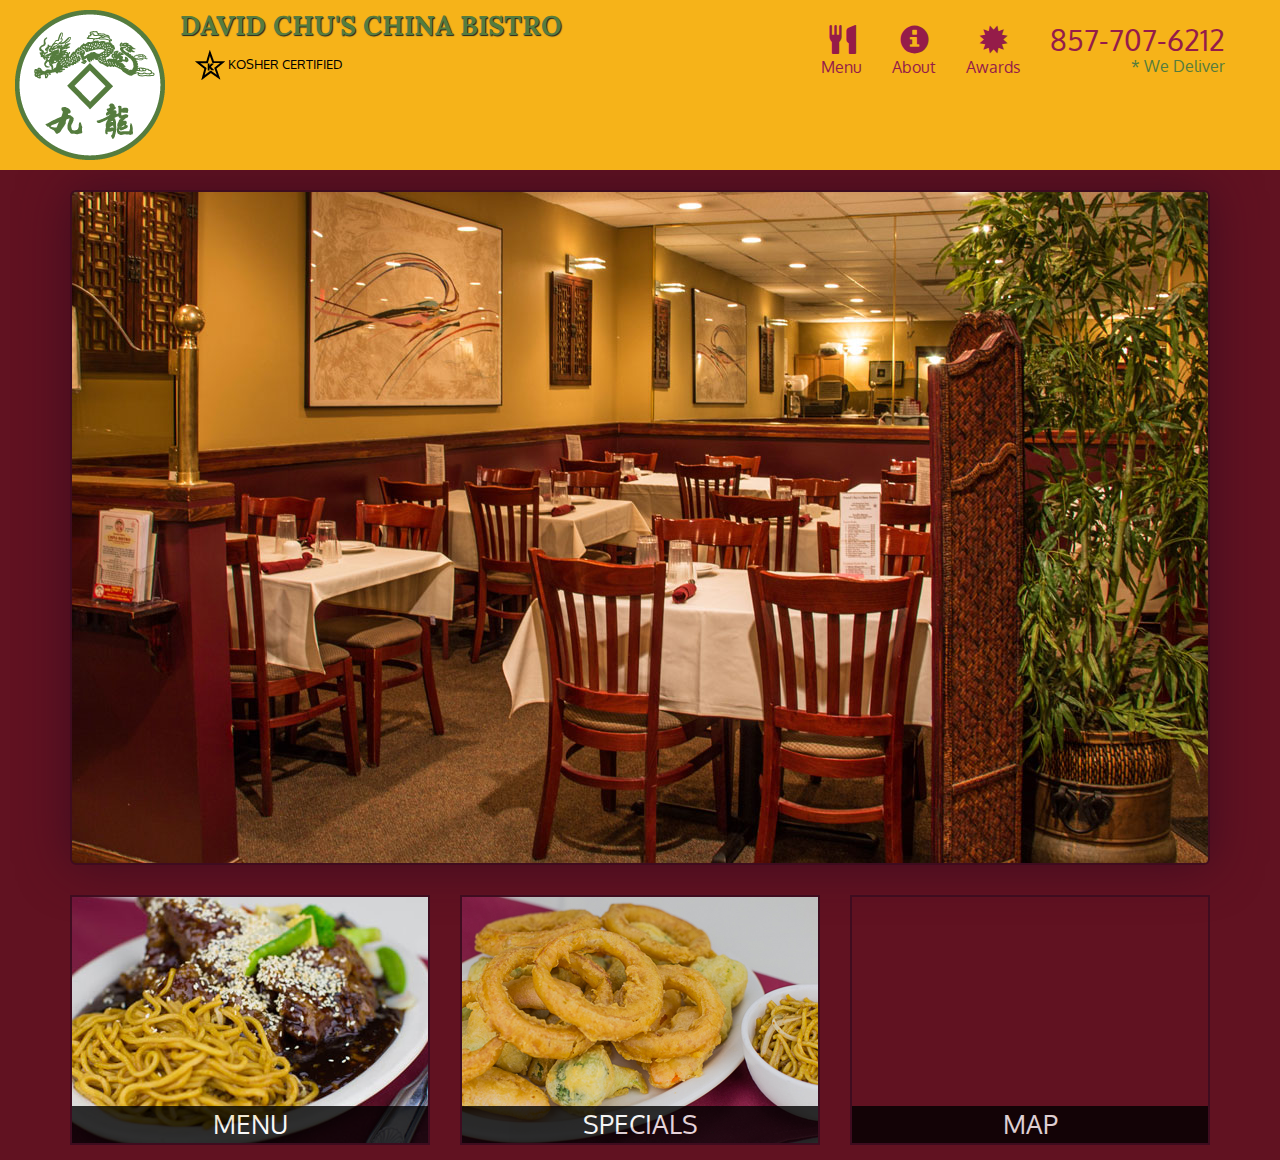
==== Restuarant_Site/index.html @ 2fa43cd4 "updates" ====
<!doctype html>
<html>
<head>
	<meta charset="utf-8">
	<meta http-equiv="X-UA-Compatible" content="IE=edge">
	<meta name="viewport" content="width=device-width, initial-scale=1">
	<title>David Chu's China Bistro</title>
	<link rel="stylesheet" type="text/css" href="css/bootstrap.min.css">
	<link rel="stylesheet" type="text/css" href="css/style.css">
	<link href="https://fonts.googleapis.com/css?family=Oxygen" rel="stylesheet">
	<link href="https://fonts.googleapis.com/css?family=Lora" rel="stylesheet">
</head>
<body>
	<header>
		<nav id="header-nav" class="navbar navbar-default">
			<div class="container-fluid">
				<div class="navbar-header">
					<a href="index.html" class="pull-left visible-md visible-lg">
						<div id="logo-img" alt="Logo image"></div>
					</a>
					<div class="navbar-brand">
						<a href="index.html"><h1>David Chu's China Bistro</h1></a>
						<p>
							<img src="images/star-k-logo.png" alt="Kosher certification">
							<span>Kosher Certified</span>
						</p>
					</div>
					<button type="button" class="navbar-toggle collapsed" 
					data-toggle="collapse" data-target="#collapsable-nav" aria-expanded="false">
				        <span class="sr-only">Toggle navigation</span>
				        <span class="icon-bar"></span>
				        <span class="icon-bar"></span>
				        <span class="icon-bar"></span>
				    </button>
				</div>
				<div class="collapse navbar-collapse" id="collapsable-nav">
			      	<ul class="nav navbar-nav navbar-right" id="nav-list">
			    	    <li>
			    	    	<a href="menu-categories.html">
			    	    		<span class="glyphicon glyphicon-cutlery"></span><br class="hidden-xs">
			    	    		Menu
			    	    	</a>
			    	    </li>
			    	    <li>
			    	    	<a href="#">
			    	    		<span class="glyphicon glyphicon-info-sign"></span><br class="hidden-xs">
			    	    		About
			    	    	</a>
			    	    </li>
			    	    <li>
			    	    	<a href="#">
			    	    		<span class="glyphicon glyphicon-certificate"></span><br class="hidden-xs">
			    	    		Awards
			    	    	</a>
			    	    </li>
			    	    <li id="phone" class="hidden-xs">
			    	    	<a href="tel: 857-707-6212">
			    	    		<span>857-707-6212</span>
			    	    	</a>
			    	    	<div>* We Deliver</div>
			    	    </li>
				      </ul>
				</div>
			</div>
		</nav>
	</header>

	<div class="visible-xs">
		<a href="tel: 8677076212" style="text-decoration: none;">
			<div class="phone-button">
				<span>857-707-6212</span>
			</div>		
		</a>
	</div>

	<div id="main-content" class="container">
		<div class="jumbotron">
			<img src="images/jumbotron_768.jpg" alt="Picture of Restaurant"
			class="img-responsive visible-xs">
		</div>

		<div id="home-tiles" class="row">
			<div class="col-md-4 col-sm-6 col-xs-12">
        		<a href="menu-categories.html"><div id="menu-tile"><span>menu</span></div></a>
      		</div>
      		<div class="col-md-4 col-sm-6 col-xs-12">
        		<a href="single-category.html"><div id="specials-tile"><span>specials</span></div></a>
      		</div>
      		<div class="col-md-4 col-sm-12 col-xs-12">
      			<a href="https://goo.gl/maps/LfvddEX6r1n" target="_blank">
      				<div id="map-tile">
      					<iframe src="https://www.google.com/maps/embed?pb=!1m18!1m12!1m3!1d2947.3822475406255!2d-71.11884878479545!3d42.37700287918579!2m3!1f0!2f0!3f0!3m2!1i1024!2i768!4f13.1!3m3!1m2!1s0x89e377427d7f0199%3A0x5937c65cee2427f0!2sHarvard+University!5e0!3m2!1sen!2sus!4v1472951226744" 
      					width="100%" height="250" frameborder="0" style="border:0" allowfullscreen></iframe>
      					<span>map</span>
      				</div>
      			</a>
			</div>
		</div>

<script type="text/javascript" src="js/jquery-3.1.0.min.js"></script>
<script type="text/javascript" src="js/bootstrap.min.js"></script>
<script type="text/javascript" src="js/script.js"></script>
</body>
</html>
---- Restuarant_Site/css/style.css ----
body {
	font-size: 16px;
	color: #fff;
	background-color: #611221;
	font-family: 'Oxygen', sans-serif;
}

#header-nav {
	background-color: #f6b319;
	border-radius: 0;
	border: 0;
}

#logo-img {
	background: url('../images/restaurant-logo_large.png');
	width: 150px;
	height: 150px;
	margin: 10px 15px 10px 0px;
}
.navbar-brand h1 {
	font-family: 'Lora', sans-serif;
	color: #557c3e;
	font-size: 1.5em;
	text-transform: uppercase;
	font-weight: bold;
	text-shadow: 1px 1px 1px #222;
	margin-top: 0;
	margin-bottom: 0;
	line-height: .75;
}

.navbar-brand a:hover, .navbar-brand a:focus {
	text-decoration: none;
}

.navbar-brand p {
	color: #000;
	text-transform: uppercase;
	font-size: .7em;
	margin: 15px
}

#nav-list {
	margin: 10px;
}

#nav-list a {
	color: #951C49;
	text-align: center;
}

#nav-list a:hover {
	background-color: #E7E7E7;
}

#nav-list a span {
	font-size: 1.8em;
}

#phone {
	margin-top: 5px;
}

#phone a {
	text-align: right;
	padding-bottom: 0px;
}

#phone div {
	color: #557c3e;
	text-align: right;
	padding-right: 15px;
}

#navbar-header button.navbar-toggle, .navbar-header .icon-bar {
	border: 1px solid #61122f;
}

.navbar-header button.navbar-toggle {
	clear: both;
	margin-top: -30px;
}

#menu-tile, #specials-tile, #map-tile {
	height: 250px;
	width: 100%;
	margin-bottom: 15px;
	position: relative;
	border: 2px solid #3F0C1F;
	overflow: hidden;
}

#menu-tile:hover, #specials-tile:hover, #map-tile:hover {
	box-shadow: 0 1px 5px 1px #cccccc;
}

#menu-tile {
	background: url('../images/menu-tile.jpg') no-repeat;
  	background-position: center;
}
#specials-tile {
  	background: url('../images/specials-tile.jpg') no-repeat;
  	background-position: center;
}

#menu-tile span, #specials-tile span, #map-tile span {
	position: absolute;
	bottom: 0;
	right: 0;
	width: 100%;
	text-align: center;
	font-size: 1.6em;
	text-transform: uppercase;
	background-color: #000;
	color: #fff;
	opacity: .8;
}

/********** Large devices only **********/
@media (min-width: 1200px) {
	.container .jumbotron {
		background: url('../images/jumbotron_1200.jpg') no-repeat;
		height: 675px;
		box-shadow: 0 0 50px #3F0C1F;
		border: 2px solid #3F0C1F;
	}
}

/********** Medium devices only **********/
@media (min-width: 992px) and (max-width: 1199px) {
  /* Header */
  #logo-img {
    background: url('../images/restaurant-logo_medium.png') no-repeat;
    width: 100px;
    height: 100px;
    margin: 5px 5px 5px 0;
  }
  /* End Header */

  /*Home Page*/
  .container .jumbotron {
  	background: url('../images/jumbotron_992.jpg') no-repeat;
	height: 558px;
	box-shadow: 0 0 50px #3F0C1F;
	border: 2px solid #3F0C1F;
  }
  
}

/********** Small devices only **********/
@media (min-width: 768px) and (max-width: 991px) {
	.container .jumbotron {
  	background: url('../images/jumbotron_768.jpg') no-repeat;
	height: 432px;
	box-shadow: 0 0 50px #3F0C1F;
	border: 2px solid #3F0C1F;
  }
}

/********** Extra small devices only **********/
@media (max-width: 767px) {
  /* Header */
  .navbar-brand {
    padding-top: 10px;
    height: 80px;
  }
  .navbar-brand h1 { /* Restaurant name */
    padding-top: 10px;
    font-size: 5vw; /* 1vw = 1% of viewport width */
  }
  .navbar-brand p { /* Kosher cert */
    font-size: .6em;
    margin-top: 12px;
  }
  .navbar-brand p img { /* Star-K */
    height: 20px;
  }

  #collapsable-nav a { /* Collapsed nav menu text */
    font-size: 1.2em;
  }
  #collapsable-nav a span { /* Collapsed nav menu glyph */
    font-size: 1em;
    margin-right: 5px;
  }
  /*End Header*/

  .phone-button {
  	text-align: center;
  	font-size: 2em;
  	width: 80%;
  	margin: auto;
  	border-radius: 10px;
  	color: #951c49;
  	background-color: #f6b319;
  	border: 2px solid #fff;
  	box-shadow: 0 0 50px ;
  }

  /*Home Page*/
  .container .jumbotron {
    margin-top: 30px;
    padding: 0;
    box-shadow: 0 0 50px #3F0C1F;
	border: 2px solid #3F0C1F;
  }

  #menu-tile, #specials-tile {
  	width: 360px;
  	margin: 0 auto 15px; 
  }
}

@media (max-width: 479px) {
	.navbar-brand h1 {
		padding-top: 5px;
		font-size: 6vw;
	}

	#menu-tile, #specials-tile {
		width: 280px;
		margin: 0 auto 15px auto;
	}
}
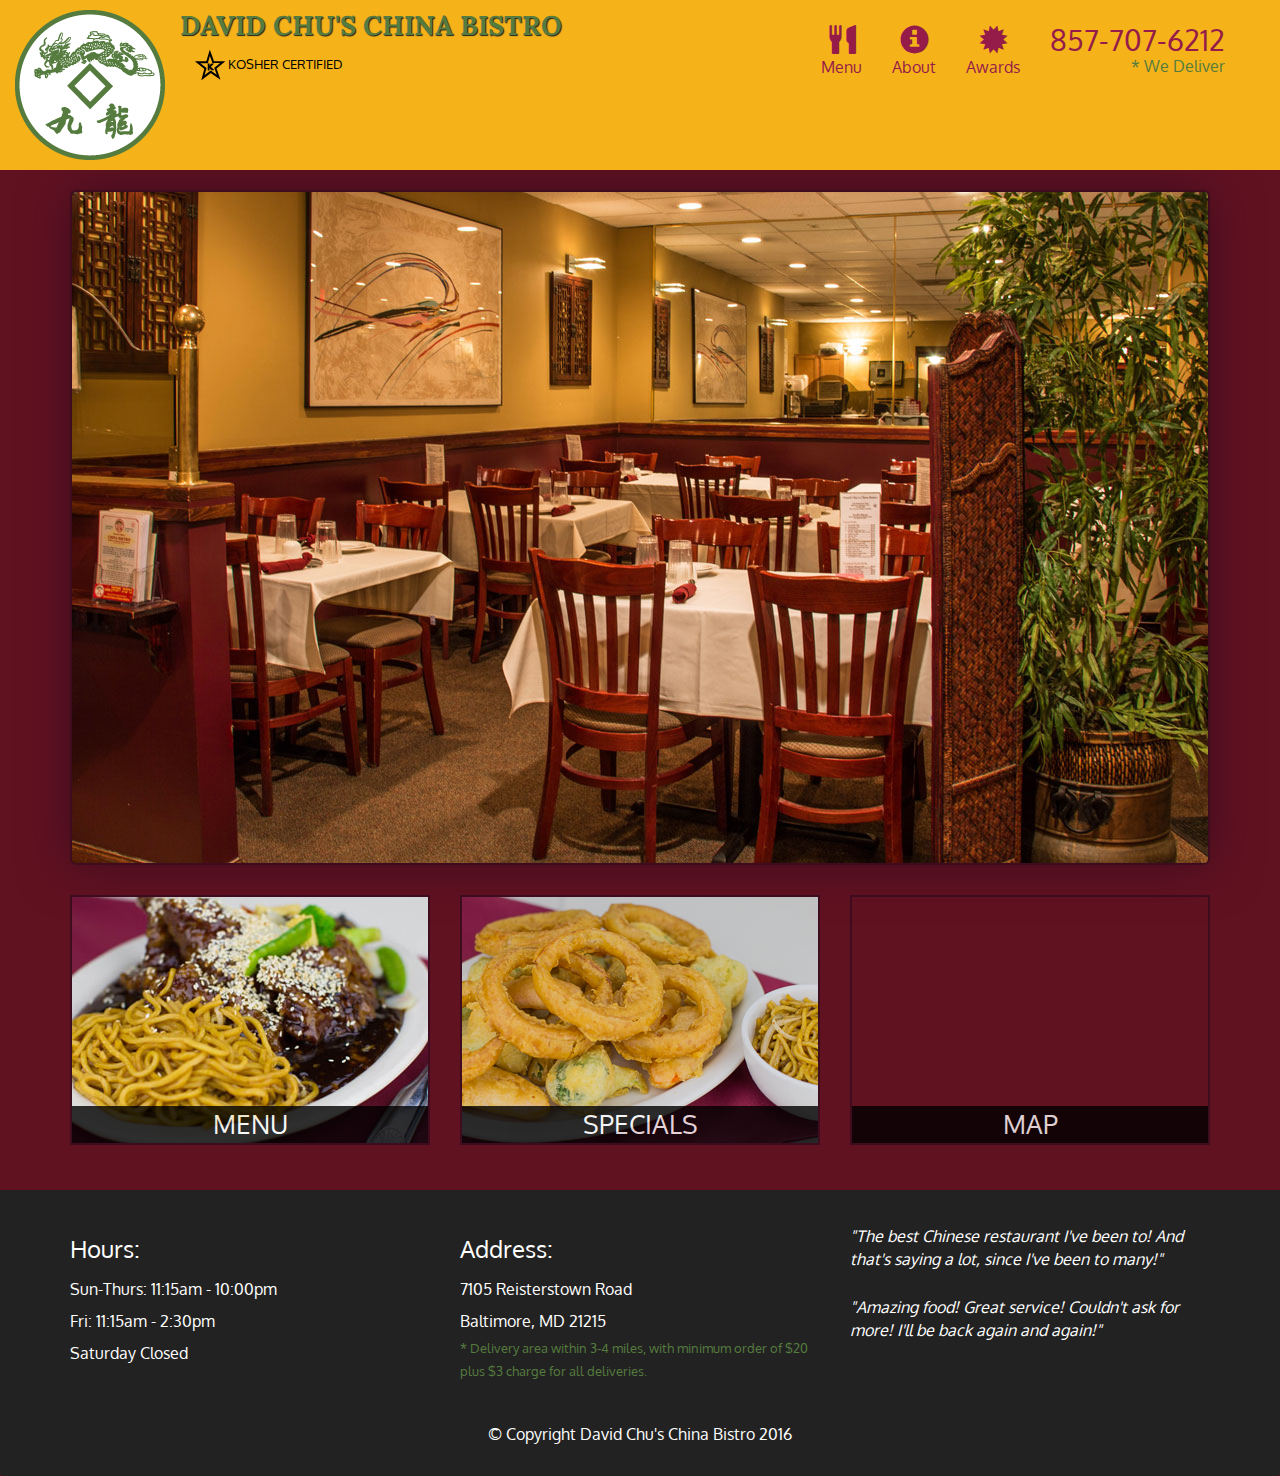
==== commit 1d64bf4e: "update restaurant footer" ====
--- a/Restuarant_Site/index.html
+++ b/Restuarant_Site/index.html
@@ -68,7 +68,8 @@
 	<div class="visible-xs">
 		<a href="tel: 8677076212" style="text-decoration: none;">
 			<div class="phone-button">
-				<span>857-707-6212</span>
+			<span class="glyphicon glyphicon-earphone" style="margin-right: 10px;"></span>
+			<span>857-707-6212</span>
 			</div>		
 		</a>
 	</div>
@@ -96,9 +97,39 @@
       			</a>
 			</div>
 		</div>
+	</div> <!-- End of main-content -->
 
-<script type="text/javascript" src="js/jquery-3.1.0.min.js"></script>
-<script type="text/javascript" src="js/bootstrap.min.js"></script>
-<script type="text/javascript" src="js/script.js"></script>
+	<footer class="panel-footer">
+    <div class="container">
+      <div class="row">
+        <section id="hours" class="col-sm-4">
+          <span>Hours:</span><br>
+          Sun-Thurs: 11:15am - 10:00pm<br>
+          Fri: 11:15am - 2:30pm<br>
+          Saturday Closed
+          <hr class="visible-xs">
+        </section>
+        <section id="address" class="col-sm-4">
+          <span>Address:</span><br>
+          7105 Reisterstown Road<br>
+          Baltimore, MD 21215
+          <p>* Delivery area within 3-4 miles, with minimum order of $20 plus $3 charge for all deliveries.</p>
+          <hr class="visible-xs">
+        </section>
+        <section id="testimonials" class="col-sm-4">
+          <p>"The best Chinese restaurant I've been to! And that's saying a lot, since I've been to many!"</p>
+          <p>"Amazing food! Great service! Couldn't ask for more! I'll be back again and again!"</p>
+        </section>
+      </div>
+      <div class="text-center">&copy; Copyright David Chu's China Bistro 2016</div>
+    </div>
+  </footer>
+
+
+
+
+	<script type="text/javascript" src="js/jquery-3.1.0.min.js"></script>
+	<script type="text/javascript" src="js/bootstrap.min.js"></script>
+	<script type="text/javascript" src="js/script.js"></script>
 </body>
 </html>--- a/Restuarant_Site/css/style.css
+++ b/Restuarant_Site/css/style.css
@@ -81,6 +81,43 @@
 	margin-top: -30px;
 }
 
+/*Footer*/
+.panel-footer {
+	margin-top: 30px;
+	padding-top: 35px;
+	padding-bottom: 30px;
+	background-color: #222;
+	border-top: 0;
+}
+
+.panel-footer span {
+	font-size: 1.5em;
+}
+
+#address p {
+  color: #557c3e;
+  font-size: .8em;
+  line-height: 1.8;
+}
+
+#hours, #address {
+  line-height: 2;
+}
+
+.panel-footer div.row{
+	margin-bottom: 30px;
+}
+
+#testimonials {
+  font-style: italic;
+}
+
+#testimonials > p:nth-child(2) {
+	margin-top: 25px;
+}
+/*End of Footer*/
+
+/*Tiles*/
 #menu-tile, #specials-tile, #map-tile {
 	height: 250px;
 	width: 100%;
@@ -115,6 +152,7 @@
 	color: #fff;
 	opacity: .8;
 }
+/*End of Tiles*/
 
 /********** Large devices only **********/
 @media (min-width: 1200px) {
@@ -159,57 +197,66 @@
 
 /********** Extra small devices only **********/
 @media (max-width: 767px) {
-  /* Header */
-  .navbar-brand {
-    padding-top: 10px;
-    height: 80px;
-  }
-  .navbar-brand h1 { /* Restaurant name */
-    padding-top: 10px;
-    font-size: 5vw; /* 1vw = 1% of viewport width */
-  }
-  .navbar-brand p { /* Kosher cert */
-    font-size: .6em;
-    margin-top: 12px;
-  }
-  .navbar-brand p img { /* Star-K */
-    height: 20px;
-  }
-
-  #collapsable-nav a { /* Collapsed nav menu text */
-    font-size: 1.2em;
-  }
-  #collapsable-nav a span { /* Collapsed nav menu glyph */
-    font-size: 1em;
-    margin-right: 5px;
-  }
-  /*End Header*/
-
-  .phone-button {
-  	text-align: center;
-  	font-size: 2em;
-  	width: 80%;
-  	margin: auto;
-  	border-radius: 10px;
-  	color: #951c49;
-  	background-color: #f6b319;
-  	border: 2px solid #fff;
-  	box-shadow: 0 0 50px ;
-  }
-
-  /*Home Page*/
-  .container .jumbotron {
-    margin-top: 30px;
-    padding: 0;
-    box-shadow: 0 0 50px #3F0C1F;
-	border: 2px solid #3F0C1F;
-  }
-
-  #menu-tile, #specials-tile {
-  	width: 360px;
-  	margin: 0 auto 15px; 
-  }
-}
+	/* Header */
+	.navbar-brand {
+		padding-top: 10px;
+		height: 80px;
+	}
+	.navbar-brand h1 { /* Restaurant name */
+		padding-top: 10px;
+		font-size: 5vw; /* 1vw = 1% of viewport width */
+	}
+	.navbar-brand p { /* Kosher cert */
+		font-size: .6em;
+		margin-top: 12px;
+	}
+	.navbar-brand p img { /* Star-K */
+		height: 20px;
+	}
+
+	#collapsable-nav a { /* Collapsed nav menu text */
+		font-size: 1.2em;
+	}
+	#collapsable-nav a span { /* Collapsed nav menu glyph */
+		font-size: 1em;
+		margin-right: 5px;
+	}
+	/*End Header*/
+
+	.phone-button {
+		text-align: center;
+		font-size: 2em;
+		width: 70%;
+		margin: auto;
+		border-radius: 10px;
+		color: #951c49;
+		background-color: #f6b319;
+		border: 2px solid #fff;
+		box-shadow: 0 0 50px ;
+	}
+
+	/*Home Page*/
+	.container .jumbotron {
+		margin-top: 30px;
+		padding: 0;
+		box-shadow: 0 0 50px #3F0C1F;
+		border: 2px solid #3F0C1F;
+	}
+
+	#menu-tile, #specials-tile {
+		width: 360px;
+		margin: 0 auto 15px; 
+	}
+
+	.panel-footer section {
+		text-align: center;
+	}
+
+	.panel-footer section hr {
+		width:  80%;
+	}
+}
+
 
 @media (max-width: 479px) {
 	.navbar-brand h1 {
